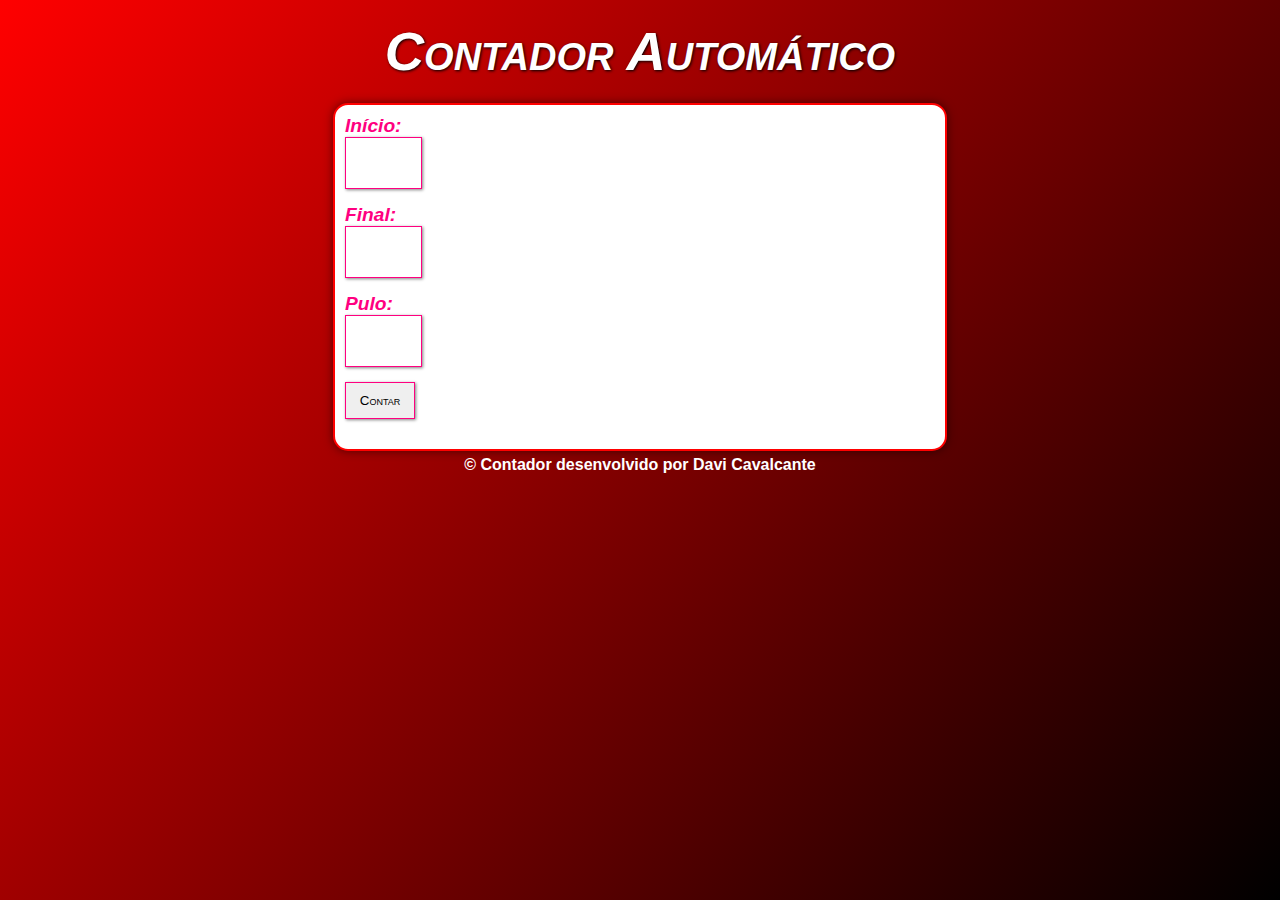
==== index.html @ 596de3ed "Initial commit" ====
<!DOCTYPE html>
<html lang="pt-br">
<head>
    <meta charset="UTF-8">
    <meta http-equiv="X-UA-Compatible" content="IE=edge">
    <meta name="viewport" content="width=device-width, initial-scale=1.0">
    <link rel="stylesheet" href="index.css">
    <title>Contador</title>
</head>
<body>
    <header>
        <h1>Contador Automático</h1>
    </header>
    <section class="entrada">
        <p>Início:</p>
        <input type="number" name="num" id="num-inicio">
        <p>Final:</p>
        <input type="number" name="num" id="num-final">
        <p>Pulo:</p>
        <input type="number" name="num" id="num-pulo"> <br>
        <button onclick="pegaDados()">Contar</button>
        <div class="saida">
            
        </div>
    </section>
    <footer>
        <p>&copy Contador desenvolvido por <a href="#">Davi Cavalcante</a></p>
    </footer>

    <script src="index.js"></script>
</body>
</html>
---- index.css ----
@charset "UTF-8";

* {
    margin: 0;
    padding: 0;
}

body {
    font-family: Arial, Helvetica, sans-serif;
    background-image: linear-gradient(-50deg, rgb(0, 0, 0), rgb(255, 0, 0));
    background-attachment: fixed;
    height: 100vh;
}

header {
    color: white;
    font: italic lighter 1.7em Arial, Helvetica, sans-serif;
    font-variant: small-caps;
    text-align: center;
    text-shadow: 1px 1px 3px black;
    padding-top: 20px;
}

section {
    background-color: white;
    width: 50vw;
    min-width: 330px;
    max-width: 600px;
    padding: 10px 0px 0px 10px;
    border: 2px solid red;
    border-radius: 15px;
    box-shadow: 0px 0px 10px rgba(0, 0, 0, 0.507);
    margin: auto;
    margin-top: 20px;
}

section > p {
    color: rgb(255, 0, 128);
    font: italic bolder 1.2em Arial, Helvetica, sans-serif;
}

section > input {
    font-size: 1.2em;
    font-weight: bolder;
    padding-left: 5px;
    width: 70px;
    height: 50px;
    margin-bottom: 15px;
    border: 1px solid rgb(255, 0, 128);
    box-shadow: 1px 1px 3px rgba(0, 0, 0, 0.493);
}

section > button {
    width: 70px;
    border: 1px solid rgb(255, 0, 128);
    box-shadow: 1px 1px 3px rgba(0, 0, 0, 0.493);
    padding: 10px;
    margin-bottom: 20px;
    font-variant: small-caps;
}

section > button:hover {
    background-color: rgba(240, 128, 128, 0.514);
    cursor: pointer;
}

section > .saida {
    color: rgb(255, 0, 128);
    font: italic bolder 1.5em Arial, Helvetica, sans-serif;
    font-variant: small-caps;
    padding: 0px 5px 10px 5px;
}

footer {
    color: white;
    text-align: center;
    font-weight: bolder;
    padding-top: 5px;
}

footer > p > a {
    color: white;
    font-weight: bolder;
    text-decoration: none;
}

footer > p > a:hover {
    cursor: pointer;
    text-decoration: underline;
}
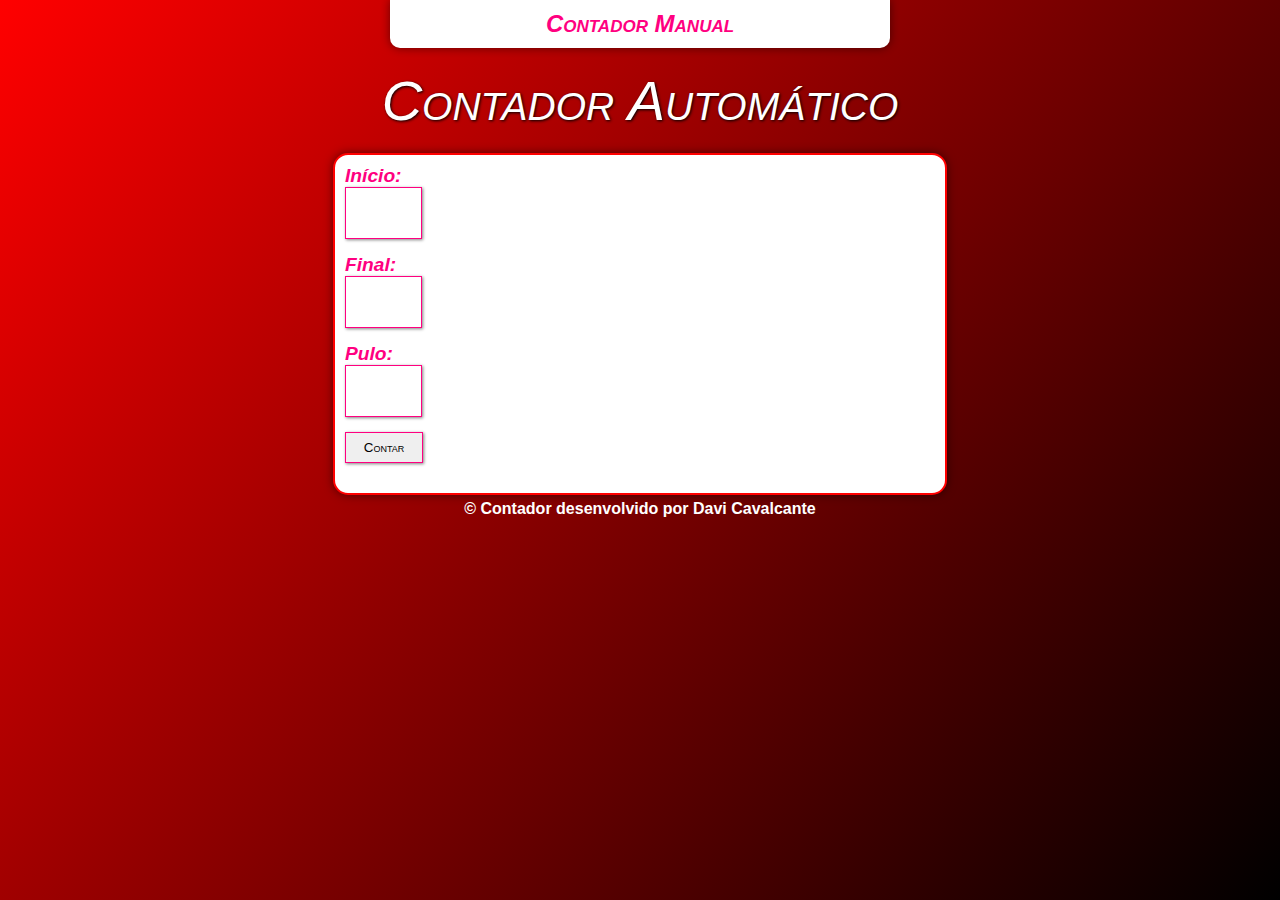
==== commit 8693cd2f: "New counter" ====
--- a/index.html
+++ b/index.html
@@ -4,13 +4,17 @@
     <meta charset="UTF-8">
     <meta http-equiv="X-UA-Compatible" content="IE=edge">
     <meta name="viewport" content="width=device-width, initial-scale=1.0">
-    <link rel="stylesheet" href="index.css">
+    <link rel="shortcut icon" href="imagens/logoicon.ico" type="image/x-icon">
+    <link rel="stylesheet" href="style/index.css">
     <title>Contador</title>
 </head>
 <body>
     <header>
+        <a href="contador-manual.html">Contador Manual</a>
+    </header>
+    <div>
         <h1>Contador Automático</h1>
-    </header>
+    </div>
     <section class="entrada">
         <p>Início:</p>
         <input type="number" name="num" id="num-inicio">
@@ -18,15 +22,16 @@
         <input type="number" name="num" id="num-final">
         <p>Pulo:</p>
         <input type="number" name="num" id="num-pulo"> <br>
-        <button onclick="pegaDados()">Contar</button>
+        <button onclick="pegaDados()">Contar</button> <br>
         <div class="saida">
             
         </div>
     </section>
     <footer>
-        <p>&copy Contador desenvolvido por <a href="#">Davi Cavalcante</a></p>
+        <p>&copy; Contador desenvolvido por <a href="#">Davi Cavalcante</a></p>
     </footer>
 
-    <script src="index.js"></script>
+    <script src="js/index.js"></script>
+    <script src="js/contador-manual.js"></script>
 </body>
 </html>--- a/style/index.css
+++ b/style/index.css
@@ -0,0 +1,114 @@
+@charset "UTF-8";
+
+* {
+    margin: 0;
+    padding: 0;
+}
+
+body {
+    font-family: Arial, Helvetica, sans-serif;
+    background-image: linear-gradient(-50deg, rgb(0, 0, 0), rgb(255, 0, 0));
+    background-attachment: fixed;
+    height: 100vh;
+}
+
+header {
+    text-align: center;
+    background-color: white;
+    padding: 10px 0px;
+    width: 500px;
+    border-bottom-left-radius: 10px;
+    border-bottom-right-radius: 10px;
+    box-shadow: 0px 0px 10px rgba(0, 0, 0, 0.493);
+    margin: auto;
+}
+
+header > a {
+    color: rgb(255, 0, 128);
+    font-size: 1.5em;
+    font-style: italic;
+    font-variant: small-caps;
+    text-decoration: none;
+    font-weight: bolder;
+}
+
+header > a:hover {
+    font-weight: lighter;
+}
+
+div > h1 {
+    color: white;
+    font: italic lighter 3.5em Arial, Helvetica, sans-serif;
+    font-variant: small-caps;
+    text-align: center;
+    text-shadow: 1px 1px 3px black;
+    padding-top: 20px;
+}
+
+section {
+    background-color: white;
+    width: 50vw;
+    min-width: 330px;
+    max-width: 600px;
+    padding: 10px 0px 0px 10px;
+    border: 2px solid red;
+    border-radius: 15px;
+    box-shadow: 0px 0px 10px rgba(0, 0, 0, 0.507);
+    margin: auto;
+    margin-top: 20px;
+}
+
+section > p {
+    color: rgb(255, 0, 128);
+    font: italic bolder 1.2em Arial, Helvetica, sans-serif;
+}
+
+section > input {
+    font-size: 1.2em;
+    font-weight: bolder;
+    padding-left: 5px;
+    width: 70px;
+    height: 50px;
+    margin-bottom: 15px;
+    border: 1px solid rgb(255, 0, 128);
+    box-shadow: 1px 1px 3px rgba(0, 0, 0, 0.493);
+}
+
+section > button {
+    width: 78px;
+    border: 1px solid rgb(255, 0, 128);
+    box-shadow: 1px 1px 3px rgba(0, 0, 0, 0.493);
+    padding: 7px;
+    margin-bottom: 20px;
+    font-variant: small-caps;
+}
+
+section > button:hover {
+    background-color: rgba(240, 128, 128, 0.514);
+    cursor: pointer;
+}
+
+section > .saida {
+    color: rgb(255, 0, 128);
+    font: italic bolder 1.5em Arial, Helvetica, sans-serif;
+    font-variant: small-caps;
+    padding: 0px 5px 10px 5px;
+}
+
+footer {
+    color: white;
+    text-align: center;
+    font-weight: bolder;
+    padding-top: 5px;
+}
+
+footer > p > a {
+    color: white;
+    font-weight: bolder;
+    text-decoration: none;
+}
+
+footer > p > a:hover {
+    cursor: pointer;
+    text-decoration: underline;
+}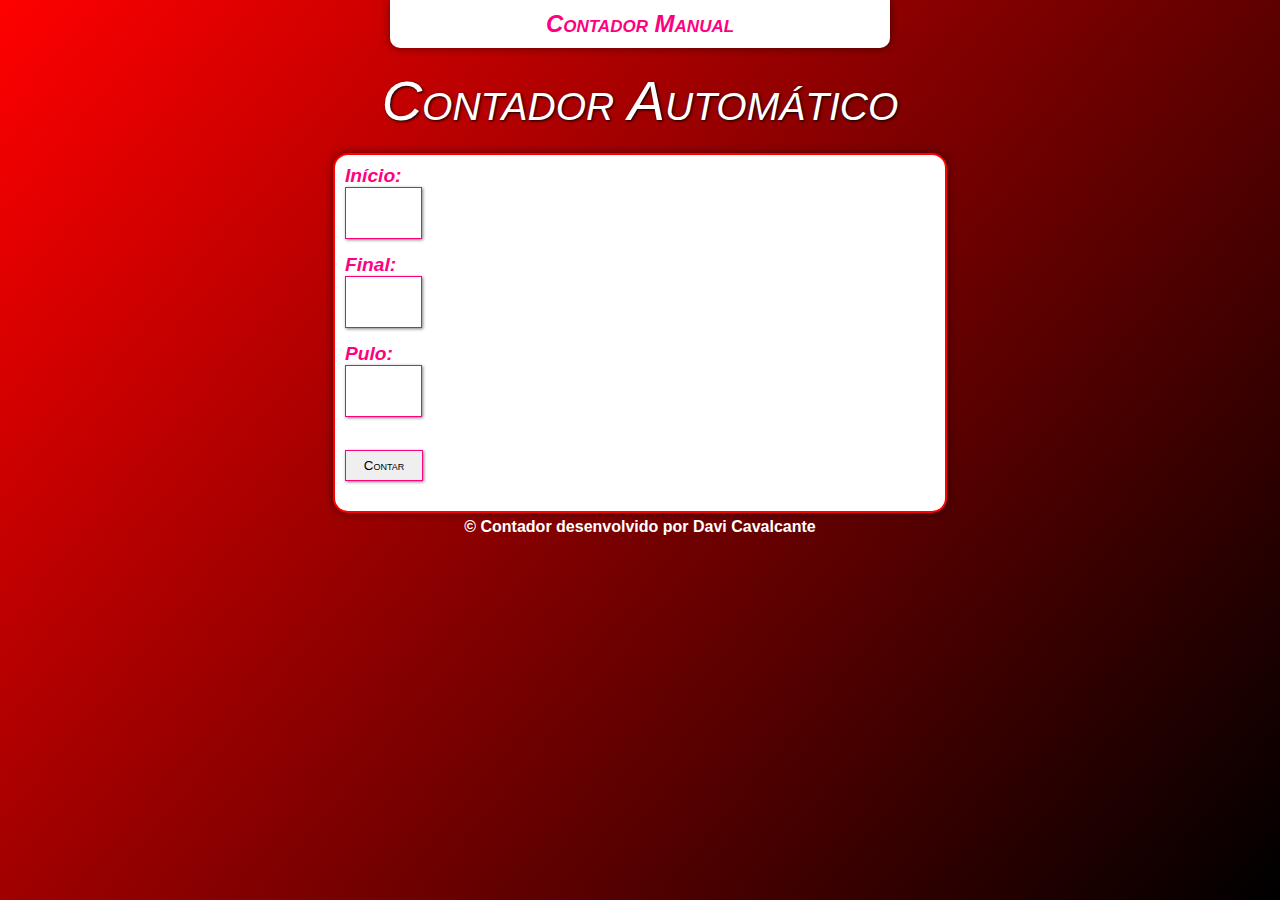
==== commit 5eadb404: "changes" ====
--- a/index.html
+++ b/index.html
@@ -22,13 +22,14 @@
         <input type="number" name="num" id="num-final">
         <p>Pulo:</p>
         <input type="number" name="num" id="num-pulo"> <br>
+        
         <button onclick="pegaDados()">Contar</button> <br>
         <div class="saida">
             
         </div>
     </section>
     <footer>
-        <p>&copy; Contador desenvolvido por <a href="#">Davi Cavalcante</a></p>
+        <p>&copy; Contador desenvolvido por <a href="https://github.com/davibcavalcante">Davi Cavalcante</a></p>
     </footer>
 
     <script src="js/index.js"></script>
--- a/style/index.css
+++ b/style/index.css
@@ -10,13 +10,15 @@
     background-image: linear-gradient(-50deg, rgb(0, 0, 0), rgb(255, 0, 0));
     background-attachment: fixed;
     height: 100vh;
+    width: 100vw;
 }
 
 header {
     text-align: center;
     background-color: white;
     padding: 10px 0px;
-    width: 500px;
+    width: 100vw;
+    max-width: 500px;
     border-bottom-left-radius: 10px;
     border-bottom-right-radius: 10px;
     box-shadow: 0px 0px 10px rgba(0, 0, 0, 0.493);
@@ -64,6 +66,8 @@
 }
 
 section > input {
+    display: flex;
+    justify-content: space-between;
     font-size: 1.2em;
     font-weight: bolder;
     padding-left: 5px;
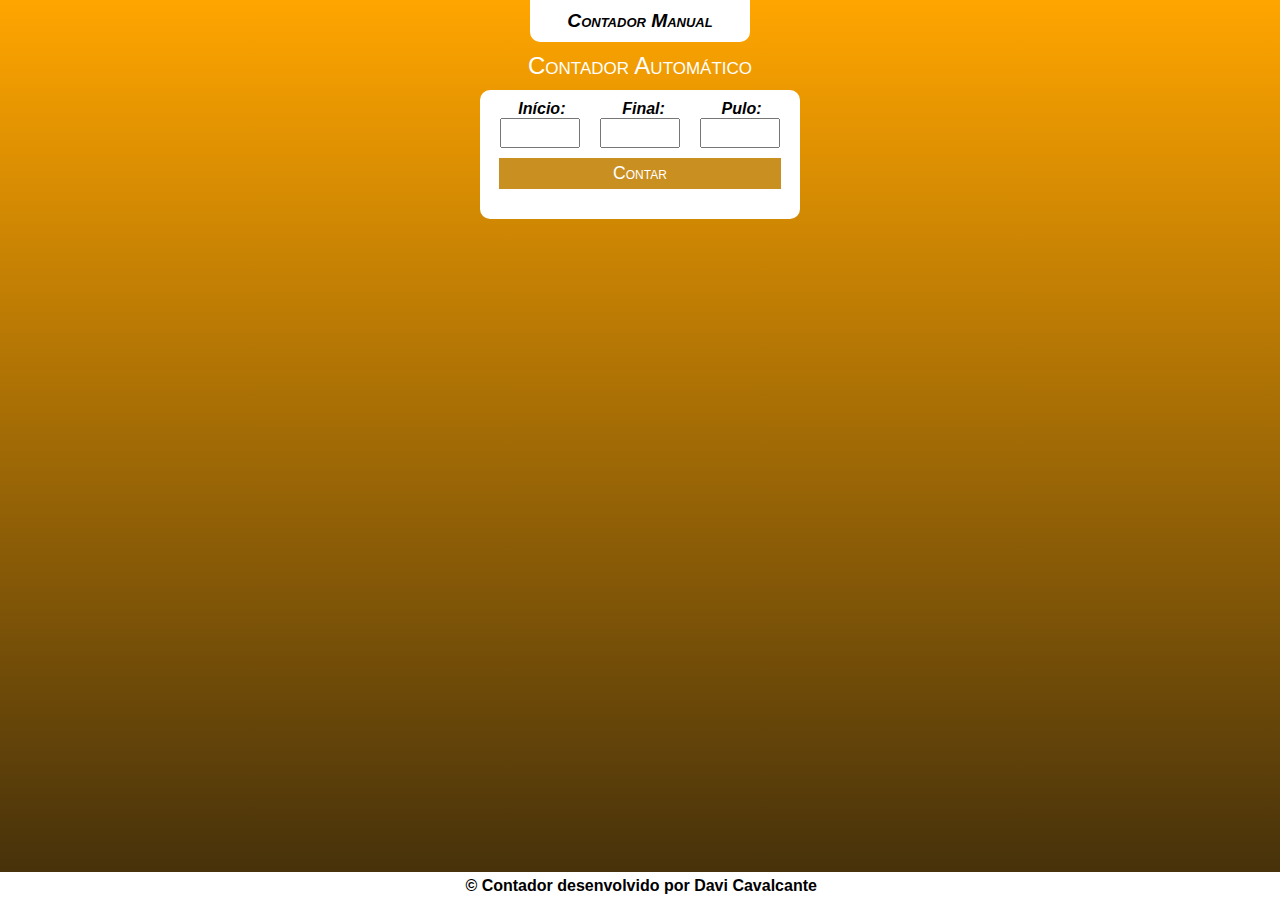
==== commit 009483be: "Rework" ====
--- a/index.html
+++ b/index.html
@@ -16,20 +16,23 @@
         <h1>Contador Automático</h1>
     </div>
     <section class="entrada">
-        <p>Início:</p>
-        <input type="number" name="num" id="num-inicio">
-        <p>Final:</p>
-        <input type="number" name="num" id="num-final">
-        <p>Pulo:</p>
-        <input type="number" name="num" id="num-pulo"> <br>
-        
-        <button onclick="pegaDados()">Contar</button> <br>
+        <div class="input-group">
+            <label for="num-inicio">Início:</label>
+            <label for="num-final">Final:</label>
+            <label for="num-pulo">Pulo:</label>
+        </div>
+        <div class="input-group">
+            <input type="number" name="num" id="num-inicio">
+            <input type="number" name="num" id="num-final">
+            <input type="number" name="num" id="num-pulo">
+        </div>
+        <button onclick="pegaDados()">Contar</button>
         <div class="saida">
             
         </div>
     </section>
     <footer>
-        <p>&copy; Contador desenvolvido por <a href="https://github.com/davibcavalcante">Davi Cavalcante</a></p>
+        <p>&copy; Contador desenvolvido por <a href="https://github.com/davibcavalcante" target="_blank" rel="external">Davi Cavalcante</a></p>
     </footer>
 
     <script src="js/index.js"></script>
--- a/style/index.css
+++ b/style/index.css
@@ -3,116 +3,118 @@
 * {
     margin: 0;
     padding: 0;
+    font-family: Arial, Helvetica, sans-serif;
 }
 
 body {
-    font-family: Arial, Helvetica, sans-serif;
-    background-image: linear-gradient(-50deg, rgb(0, 0, 0), rgb(255, 0, 0));
-    background-attachment: fixed;
     height: 100vh;
-    width: 100vw;
+    background: white linear-gradient(to top, rgb(65, 46, 11), orange) no-repeat fixed;
+    position: relative;
 }
 
-header {
+header > a {
+    display: block;
+    color: black;
+    background-color: white;
     text-align: center;
-    background-color: white;
-    padding: 10px 0px;
-    width: 100vw;
-    max-width: 500px;
+    font-size: 1.2em;
+    font-weight: bold;
+    font-variant: small-caps;
+    font-style: italic;
+    text-decoration: none;
+    padding: 10px;
     border-bottom-left-radius: 10px;
     border-bottom-right-radius: 10px;
-    box-shadow: 0px 0px 10px rgba(0, 0, 0, 0.493);
+    width: 200px;
     margin: auto;
 }
 
-header > a {
-    color: rgb(255, 0, 128);
-    font-size: 1.5em;
-    font-style: italic;
-    font-variant: small-caps;
-    text-decoration: none;
-    font-weight: bolder;
-}
-
 header > a:hover {
-    font-weight: lighter;
+    color: white;
+    background-color: rgba(255, 136, 0, 0.493);
 }
 
 div > h1 {
     color: white;
-    font: italic lighter 3.5em Arial, Helvetica, sans-serif;
+    font: normal lighter 1.5em Arial, Helvetica, sans-serif;
     font-variant: small-caps;
     text-align: center;
-    text-shadow: 1px 1px 3px black;
-    padding-top: 20px;
+    padding: 10px 0;
 }
 
 section {
     background-color: white;
-    width: 50vw;
-    min-width: 330px;
-    max-width: 600px;
-    padding: 10px 0px 0px 10px;
-    border: 2px solid red;
-    border-radius: 15px;
-    box-shadow: 0px 0px 10px rgba(0, 0, 0, 0.507);
-    margin: auto;
-    margin-top: 20px;
+    padding: 10px;
+    border-radius: 10px;
+    width: 300px;
+
+    position: absolute;
+    left: 50%;
+    transform: translate(-50%);
 }
 
-section > p {
-    color: rgb(255, 0, 128);
-    font: italic bolder 1.2em Arial, Helvetica, sans-serif;
+.input-group {
+    display: flex;
 }
 
-section > input {
-    display: flex;
-    justify-content: space-between;
-    font-size: 1.2em;
-    font-weight: bolder;
-    padding-left: 5px;
-    width: 70px;
-    height: 50px;
-    margin-bottom: 15px;
-    border: 1px solid rgb(255, 0, 128);
-    box-shadow: 1px 1px 3px rgba(0, 0, 0, 0.493);
+label {
+    font: italic bold 1em Arial, Helvetica, sans-serif;
+    display: inline-block;
+    margin: auto;
 }
 
-section > button {
-    width: 78px;
-    border: 1px solid rgb(255, 0, 128);
-    box-shadow: 1px 1px 3px rgba(0, 0, 0, 0.493);
-    padding: 7px;
-    margin-bottom: 20px;
-    font-variant: small-caps;
+input {
+    font-size: 1em;
+    display: inline-block;
+    width: 70px;
+    height: 20px;
+    margin: auto;
+    margin-bottom: 10px;
+    padding: 3px;
 }
 
-section > button:hover {
-    background-color: rgba(240, 128, 128, 0.514);
+button {
+    color: white;
+    background-color: rgb(202, 143, 33);
+    font-variant: small-caps;
+    font-size: 1.1em;
+    border: none;
+    padding: 5px;
+    display: block;
+    margin: auto;
+    width: 94%;
     cursor: pointer;
+    transition: .5s;
 }
 
-section > .saida {
-    color: rgb(255, 0, 128);
-    font: italic bolder 1.5em Arial, Helvetica, sans-serif;
+button:hover {
+    background-color: rgb(216, 95, 15);
+}
+
+.saida {
+    font: normal bold 1.3em Arial, Helvetica, sans-serif;
     font-variant: small-caps;
-    padding: 0px 5px 10px 5px;
+    text-align: justify;
+    padding: 10px;
 }
 
 footer {
-    color: white;
+    background-color: white;
+    width: 99.4%;
+    padding: 5px;
     text-align: center;
-    font-weight: bolder;
-    padding-top: 5px;
+    font: normal bold 1em Arial, Helvetica, sans-serif;
+
+
+    position: absolute;
+    bottom: 0;
 }
 
 footer > p > a {
-    color: white;
-    font-weight: bolder;
+    color: black;
     text-decoration: none;
 }
 
 footer > p > a:hover {
-    cursor: pointer;
     text-decoration: underline;
 }